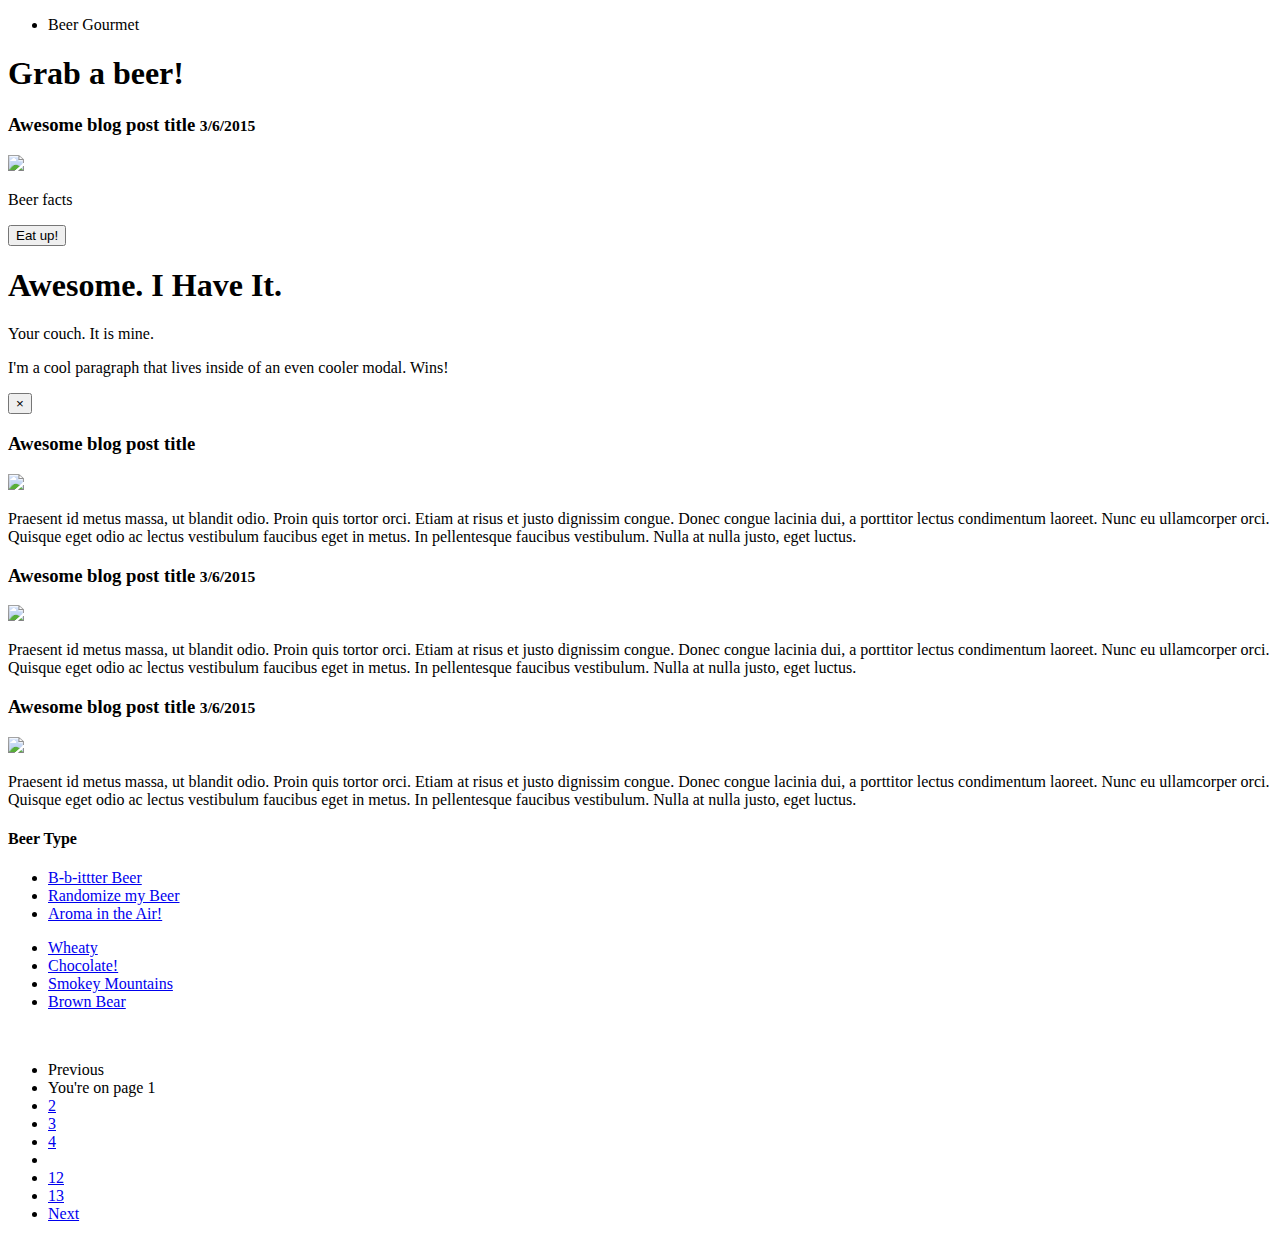
==== index.html @ 5d895ead "updated javascript, html and css" ====
<!doctype html>
<html class="no-js" lang="en">
  <head>
    <meta charset="utf-8" />
    <meta name="viewport" content="width=device-width, initial-scale=1.0" />
    <title>Beer | Gourmet</title>
    <link rel="stylesheet" href="https://dhbhdrzi4tiry.cloudfront.net/cdn/sites/foundation.min.css">
  </head>
  <body>

    <!-- Start Top Bar -->
    <div class="top-bar">
      <div class="top-bar-left">
        <ul class="menu">
          <li class="menu-text">Beer Gourmet</li>
        </ul>
      </div>
      <div class="top-bar-right">
      </div>
    </div>
    <!-- End Top Bar -->

    <div class="callout large primary">
      <div class="row column text-center">
        <h1>Grab a beer!</h1>
      </div>
    </div>

    <div class="row" id="content">
      <div class="medium-8 columns">
        <div class="blog-post">
          <h3 id="beer-name1">Awesome blog post title <small>3/6/2015</small></h3>
          <img id="img1" class="thumbnail" src="https://cdn2.justwineapp.com/assets/article/2019/04/dark-roasty-beers.jpg">
          <p>Beer facts</p>
          <div class="callout">
            <a><button id="food-pairing" class="menu-simple" data-open="exampleModal1">Eat up!</button></a>
            <div class="reveal" id="exampleModal1" data-reveal>
              <h1>Awesome. I Have It.</h1>
              <p class="lead">Your couch. It is mine.</p>
              <p>I'm a cool paragraph that lives inside of an even cooler modal. Wins!</p>
              <button class="close-button" data-close aria-label="Close modal" type="button">
                <span aria-hidden="true">&times;</span>
              </button>
            </div>
          </div>
        </div>

        <div class="blog-post">
          <h3 id="beer-name1">Awesome blog post title</h3>
          <img id="beer-img1" class="thumbnail" src="https://placehold.it/850x350">
          <p id="beer-desc1">Praesent id metus massa, ut blandit odio. Proin quis tortor orci. Etiam at risus et justo dignissim congue. Donec congue lacinia dui, a porttitor lectus condimentum laoreet. Nunc eu ullamcorper orci. Quisque eget odio ac lectus vestibulum faucibus eget in metus. In pellentesque faucibus vestibulum. Nulla at nulla justo, eget luctus.</p>
          <div class="callout">
            <ul id="food-pairing1" class="menu simple">             
            </ul>
          </div>
        </div>

        <div class="blog-post">
          <h3 id="beer-name2">Awesome blog post title <small>3/6/2015</small></h3>
          <img id="beer-img2" class="thumbnail" src="https://placehold.it/850x350">
          <p id="beer-desc2">Praesent id metus massa, ut blandit odio. Proin quis tortor orci. Etiam at risus et justo dignissim congue. Donec congue lacinia dui, a porttitor lectus condimentum laoreet. Nunc eu ullamcorper orci. Quisque eget odio ac lectus vestibulum faucibus eget in metus. In pellentesque faucibus vestibulum. Nulla at nulla justo, eget luctus.</p>
          <div class="callout">
            <ul id="food-pairing2" class="menu simple">
            </ul>
          </div>
        </div>

        <div class="blog-post">
          <h3 id="beer-name3">Awesome blog post title <small>3/6/2015</small></h3>
          <img id="beer-img3" class="thumbnail" src="https://placehold.it/850x350">
          <p id="beer-desc3">Praesent id metus massa, ut blandit odio. Proin quis tortor orci. Etiam at risus et justo dignissim congue. Donec congue lacinia dui, a porttitor lectus condimentum laoreet. Nunc eu ullamcorper orci. Quisque eget odio ac lectus vestibulum faucibus eget in metus. In pellentesque faucibus vestibulum. Nulla at nulla justo, eget luctus.</p>
          <div class="callout">
            <ul id="food-pairing3" class="menu simple">
            </ul>
          </div>
        </div>
      </div>
      <div class="medium-3 columns" data-sticky-container>
        <div class="sticky" data-sticky data-anchor="content">
          <h4>Beer Type</h4>
          <ul class="beer-list">
            <li><a href="#">B-b-ittter Beer</a></li>
            <li><a href="#">Randomize my Beer</a></li>
            <li><a href="#">Aroma in the Air!</a></li>
          </ul>
          <ul class="malt-list">
            <li><a href="#">Wheaty</a></li>
            <li><a href="#">Chocolate!</a></li>
            <li><a href="#">Smokey Mountains</a></li>
            <li><a href="#">Brown Bear</a></li>
          </ul>
          <br>
    <div class="row column">
      <ul class="pagination" role="navigation" aria-label="Pagination">
        <li class="disabled">Previous</li>
        <li class="current"><span class="show-for-sr">You're on page</span> 1</li>
        <li><a href="#" aria-label="Page 2">2</a></li>
        <li><a href="#" aria-label="Page 3">3</a></li>
        <li><a href="#" aria-label="Page 4">4</a></li>
        <li class="ellipsis"></li>
        <li><a href="#" aria-label="Page 12">12</a></li>
        <li><a href="#" aria-label="Page 13">13</a></li>
        <li><a href="#" aria-label="Next page">Next</a></li>
      </ul>
    </div>

    <script src="https://code.jquery.com/jquery-2.1.4.min.js"></script>
    <script src="https://dhbhdrzi4tiry.cloudfront.net/cdn/sites/foundation.js"></script>

    <script src="./script.js"></script>
  </body>
</html>
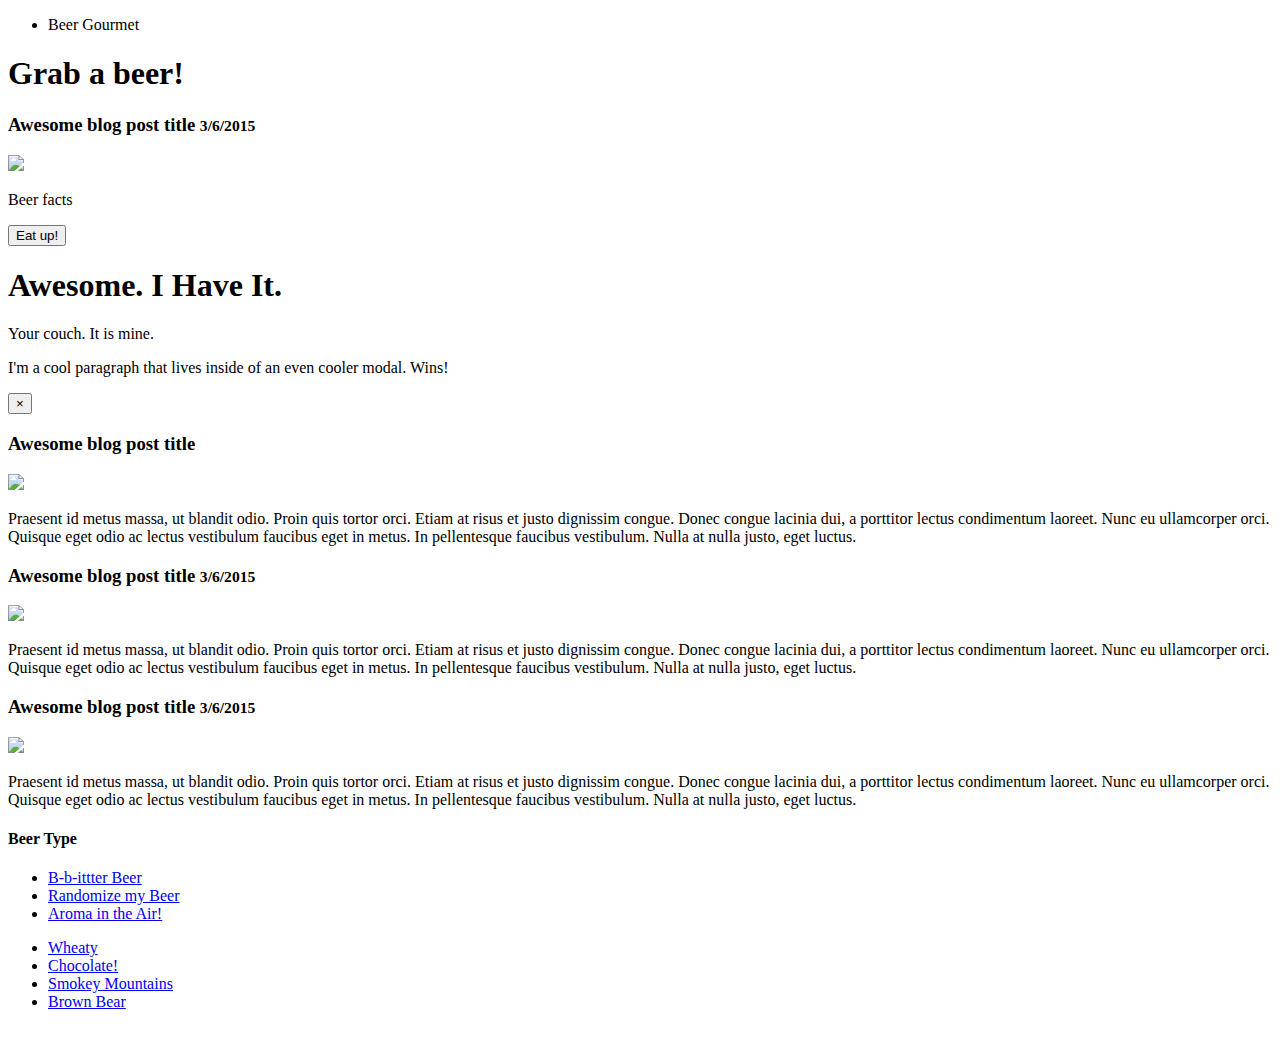
==== commit feaa14f6: "updating" ====
--- a/index.html
+++ b/index.html
@@ -75,6 +75,7 @@
           </div>
         </div>
       </div>
+      
       <div class="medium-3 columns" data-sticky-container>
         <div class="sticky" data-sticky data-anchor="content">
           <h4>Beer Type</h4>
@@ -90,23 +91,13 @@
             <li><a href="#">Brown Bear</a></li>
           </ul>
           <br>
-    <div class="row column">
-      <ul class="pagination" role="navigation" aria-label="Pagination">
-        <li class="disabled">Previous</li>
-        <li class="current"><span class="show-for-sr">You're on page</span> 1</li>
-        <li><a href="#" aria-label="Page 2">2</a></li>
-        <li><a href="#" aria-label="Page 3">3</a></li>
-        <li><a href="#" aria-label="Page 4">4</a></li>
-        <li class="ellipsis"></li>
-        <li><a href="#" aria-label="Page 12">12</a></li>
-        <li><a href="#" aria-label="Page 13">13</a></li>
-        <li><a href="#" aria-label="Next page">Next</a></li>
-      </ul>
+        </div>
+      </div>
     </div>
-
+    
     <script src="https://code.jquery.com/jquery-2.1.4.min.js"></script>
     <script src="https://dhbhdrzi4tiry.cloudfront.net/cdn/sites/foundation.js"></script>
-
     <script src="./script.js"></script>
+    
   </body>
 </html>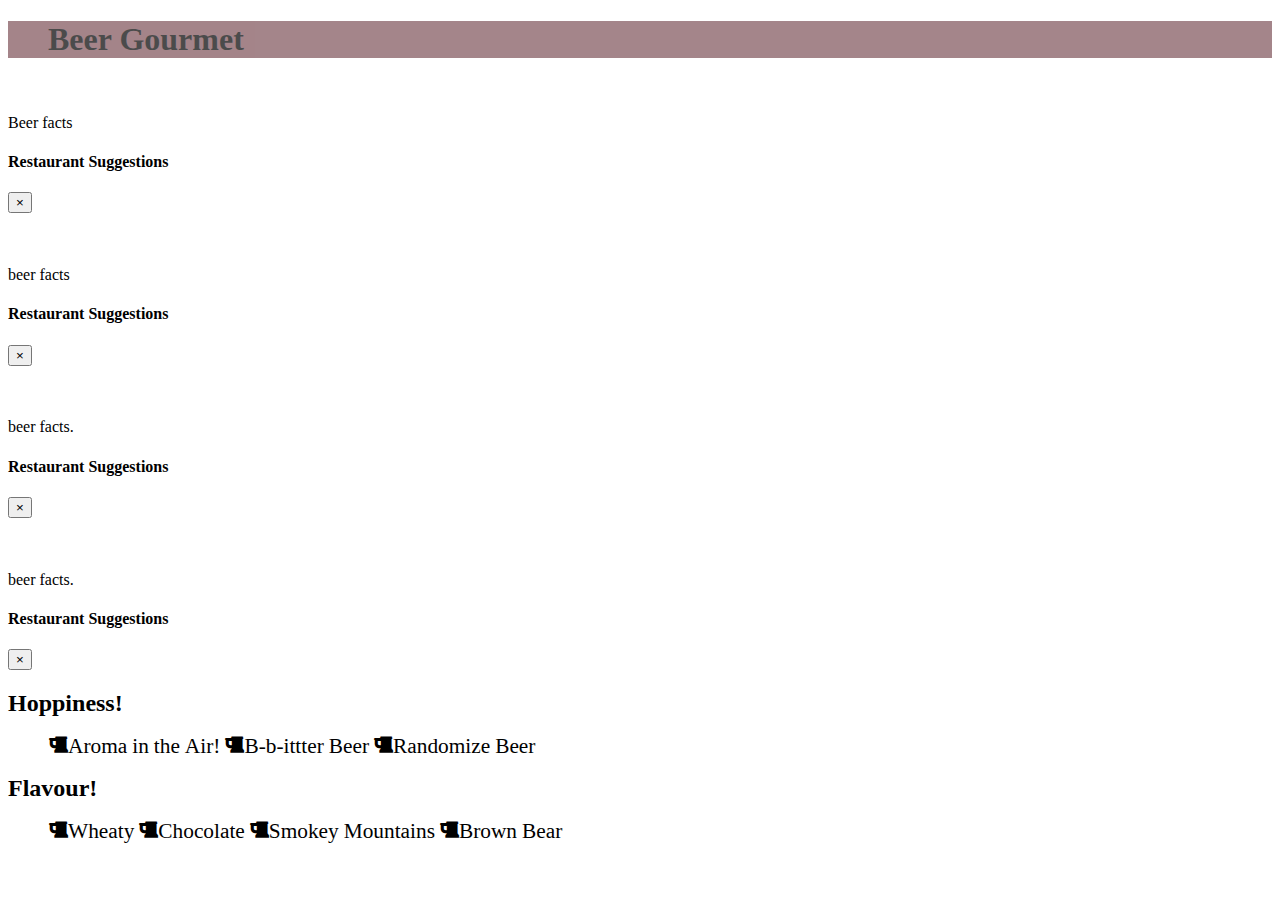
==== commit a6d7ba48: "added icons to beer list" ====
--- a/index.html
+++ b/index.html
@@ -3,101 +3,135 @@
   <head>
     <meta charset="utf-8" />
     <meta name="viewport" content="width=device-width, initial-scale=1.0" />
-    <title>Beer | Gourmet</title>
+    <title>Beer Gourmet</title>
+
+    <link rel="stylesheet" href="https://cdnjs.cloudflare.com/ajax/libs/font-awesome/4.7.0/css/font-awesome.min.css">
     <link rel="stylesheet" href="https://dhbhdrzi4tiry.cloudfront.net/cdn/sites/foundation.min.css">
+    <link rel="stylesheet" href="style.css">
   </head>
-  <body>
+  <body style="background-image: url(bar.jpeg);">
 
     <!-- Start Top Bar -->
-    <div class="top-bar">
-      <div class="top-bar-left">
-        <ul class="menu">
-          <li class="menu-text">Beer Gourmet</li>
+    <div class="top-bar" style="background-color: #7E5158; opacity: 0.7;">
+      <!-- <div class="row column text-right"> -->
+        <ul class="text-left">
+          <h1 class="menu-text">Beer Gourmet</h1>
         </ul>
-      </div>
-      <div class="top-bar-right">
-      </div>
+      <!-- </div> -->
     </div>
     <!-- End Top Bar -->
 
-    <div class="callout large primary">
-      <div class="row column text-center">
-        <h1>Grab a beer!</h1>
-      </div>
-    </div>
 
     <div class="row" id="content">
       <div class="medium-8 columns">
-        <div class="blog-post">
-          <h3 id="beer-name1">Awesome blog post title <small>3/6/2015</small></h3>
-          <img id="img1" class="thumbnail" src="https://cdn2.justwineapp.com/assets/article/2019/04/dark-roasty-beers.jpg">
-          <p>Beer facts</p>
-          <div class="callout">
-            <a><button id="food-pairing" class="menu-simple" data-open="exampleModal1">Eat up!</button></a>
-            <div class="reveal" id="exampleModal1" data-reveal>
-              <h1>Awesome. I Have It.</h1>
-              <p class="lead">Your couch. It is mine.</p>
-              <p>I'm a cool paragraph that lives inside of an even cooler modal. Wins!</p>
+
+        <div id="beer0" class="blog-post">
+          <h3 id="beer-name0" class="beer-name"></h3>
+         
+          <img id="beer-img0" class="thumbnail">          
+          <p id="beer-desc0" class="beer-desc">Beer facts</p>
+          <div class="callout food-pairing">
+
+            <ul id="food-pairing0" style="list-style-type: none;"  data-open="Modal0"></ul>
+
+            <div class="reveal restaurant-chain" id="Modal0" data-reveal>
+              <h4>Restaurant Suggestions</h4>
+              <ul id="restaurant0"></ul>
+
+              <button class="close-button" data-close aria-label="Close modal" type="button">
+                <span aria-hidden="true">&times;</span>
+              </button>
+
+            </div>
+
+          </div>
+        </div>
+
+        <div id="beer1" class="blog-post">
+          <h3 id="beer-name1" class="beer-name"></h3>
+          <img id="beer-img1" class="thumbnail">
+          <p id="beer-desc1" class="beer-desc">beer facts</p>
+          
+          <div class="callout food-pairing">           
+            <ul id="food-pairing1" style="list-style-type: none;"  data-open="Modal1"></ul>
+
+            <div class="reveal restaurant-chain" id="Modal1" data-reveal>
+              <h4>Restaurant Suggestions</h4>
+
+              <ul id="restaurant1"></ul>
+
+              <button class="close-button" data-close aria-label="Close modal" type="button">
+                <span aria-hidden="true">&times;</span>
+              </button>
+            </div>
+          </div>
+
+        </div>
+
+        <div id="beer2" class="blog-post">
+          <h3 id="beer-name2" class="beer-name"></h3>
+          <img id="beer-img2" class="thumbnail">
+          <p id="beer-desc2" class="beer-desc">beer facts.</p>
+          
+          <div class="callout food-pairing">           
+            <ul id="food-pairing2" style="list-style-type: none;"  data-open="Modal2"></ul>
+
+            <div class="reveal restaurant-chain" id="Modal2" data-reveal>
+              <h4>Restaurant Suggestions</h4>
+
+              <ul id="restaurant2"></ul>
+
+              <button class="close-button" data-close aria-label="Close modal" type="button">
+                <span aria-hidden="true">&times;</span>
+              </button>
+            </div>
+          </div>
+
+        </div>
+
+        <div id="beer3" class="blog-post">
+          <h3 id="beer-name3" class="beer-name"></h3>
+          <img id="beer-img3" class="thumbnail">
+          <p id="beer-desc3" class="beer-desc">beer facts.</p>
+
+          <div class="callout food-pairing">           
+            <ul id="food-pairing3" style="list-style-type: none;"  data-open="Modal3"></ul>
+
+            <div class="reveal restaurant-chain" id="Modal3" data-reveal>
+              <h4>Restaurant Suggestions</h4>
+
+              <ul id="restaurant3"></ul>
+
               <button class="close-button" data-close aria-label="Close modal" type="button">
                 <span aria-hidden="true">&times;</span>
               </button>
             </div>
           </div>
         </div>
+        
+      </div>
 
-        <div class="blog-post">
-          <h3 id="beer-name1">Awesome blog post title</h3>
-          <img id="beer-img1" class="thumbnail" src="https://placehold.it/850x350">
-          <p id="beer-desc1">Praesent id metus massa, ut blandit odio. Proin quis tortor orci. Etiam at risus et justo dignissim congue. Donec congue lacinia dui, a porttitor lectus condimentum laoreet. Nunc eu ullamcorper orci. Quisque eget odio ac lectus vestibulum faucibus eget in metus. In pellentesque faucibus vestibulum. Nulla at nulla justo, eget luctus.</p>
-          <div class="callout">
-            <ul id="food-pairing1" class="menu simple">             
-            </ul>
-          </div>
-        </div>
-
-        <div class="blog-post">
-          <h3 id="beer-name2">Awesome blog post title <small>3/6/2015</small></h3>
-          <img id="beer-img2" class="thumbnail" src="https://placehold.it/850x350">
-          <p id="beer-desc2">Praesent id metus massa, ut blandit odio. Proin quis tortor orci. Etiam at risus et justo dignissim congue. Donec congue lacinia dui, a porttitor lectus condimentum laoreet. Nunc eu ullamcorper orci. Quisque eget odio ac lectus vestibulum faucibus eget in metus. In pellentesque faucibus vestibulum. Nulla at nulla justo, eget luctus.</p>
-          <div class="callout">
-            <ul id="food-pairing2" class="menu simple">
-            </ul>
-          </div>
-        </div>
-
-        <div class="blog-post">
-          <h3 id="beer-name3">Awesome blog post title <small>3/6/2015</small></h3>
-          <img id="beer-img3" class="thumbnail" src="https://placehold.it/850x350">
-          <p id="beer-desc3">Praesent id metus massa, ut blandit odio. Proin quis tortor orci. Etiam at risus et justo dignissim congue. Donec congue lacinia dui, a porttitor lectus condimentum laoreet. Nunc eu ullamcorper orci. Quisque eget odio ac lectus vestibulum faucibus eget in metus. In pellentesque faucibus vestibulum. Nulla at nulla justo, eget luctus.</p>
-          <div class="callout">
-            <ul id="food-pairing3" class="menu simple">
-            </ul>
-          </div>
-        </div>
-      </div>
-      
       <div class="medium-3 columns" data-sticky-container>
         <div class="sticky" data-sticky data-anchor="content">
-          <h4>Beer Type</h4>
+          <h2>Hoppiness!</h2>
           <ul class="beer-list">
-            <li><a href="#">B-b-ittter Beer</a></li>
-            <li><a href="#">Randomize my Beer</a></li>
-            <li><a href="#">Aroma in the Air!</a></li>
+            <li class="fa fa-beer fa-lg"><a >Aroma in the Air!</a></li>
+            <li class="fa fa-beer fa-lg"><a >B-b-ittter Beer</a></li>
+            <li class="fa fa-beer fa-lg"><a >Randomize Beer</a></li>
           </ul>
+          <h2>Flavour!</h2>
           <ul class="malt-list">
-            <li><a href="#">Wheaty</a></li>
-            <li><a href="#">Chocolate!</a></li>
-            <li><a href="#">Smokey Mountains</a></li>
-            <li><a href="#">Brown Bear</a></li>
+            <li class="fa fa-beer fa-lg"><a >Wheaty</a></li>
+            <li class="fa fa-beer fa-lg"><a >Chocolate</a></li>
+            <li class="fa fa-beer fa-lg"><a >Smokey Mountains</a></li>
+            <li class="fa fa-beer fa-lg"><a >Brown Bear</a></li>
           </ul>
           <br>
-        </div>
-      </div>
-    </div>
-    
+
+          
     <script src="https://code.jquery.com/jquery-2.1.4.min.js"></script>
     <script src="https://dhbhdrzi4tiry.cloudfront.net/cdn/sites/foundation.js"></script>
-    <script src="./script.js"></script>
-    
+    <script src="script.js"></script>
+
   </body>
-</html>+</html>
--- a/style.css
+++ b/style.css
@@ -0,0 +1,4 @@
+.callout{
+    justify-content: center;
+   align-items: center;
+}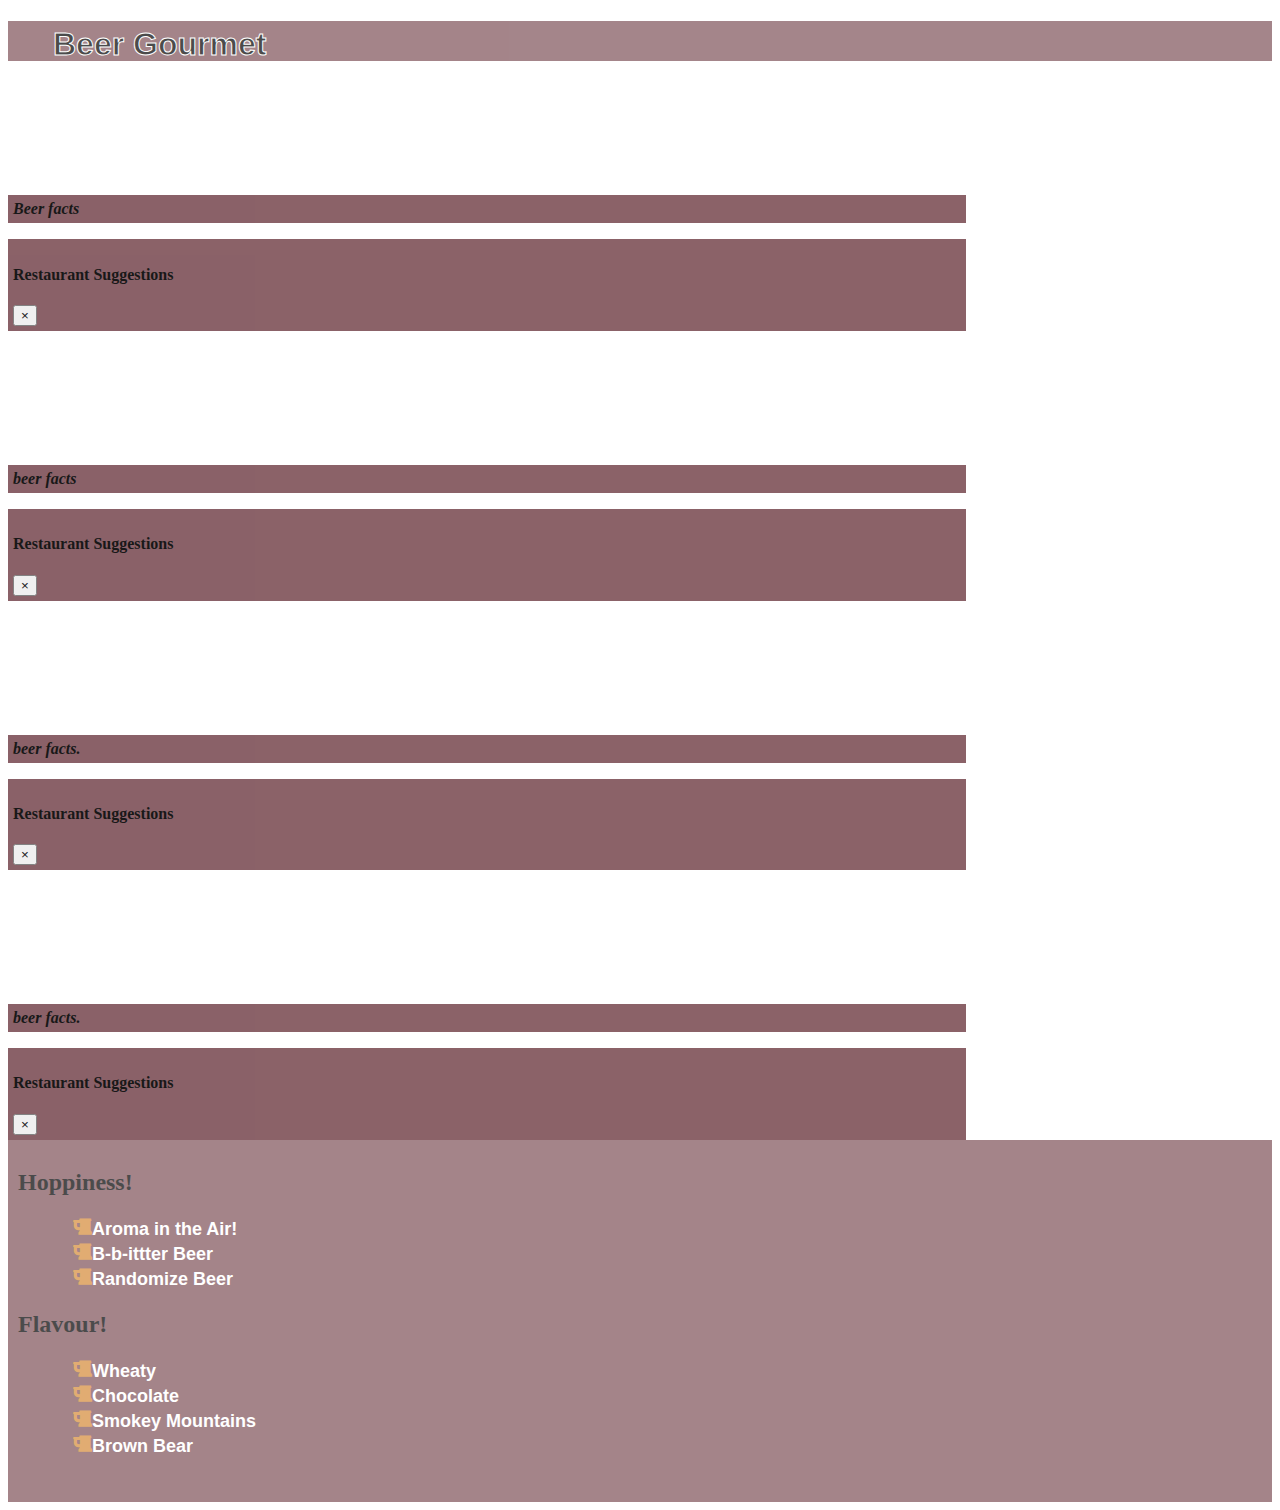
==== commit 680ec718: "added font styles and colors to letters and icons" ====
--- a/index.html
+++ b/index.html
@@ -9,15 +9,13 @@
     <link rel="stylesheet" href="https://dhbhdrzi4tiry.cloudfront.net/cdn/sites/foundation.min.css">
     <link rel="stylesheet" href="style.css">
   </head>
-  <body style="background-image: url(bar.jpeg);">
+  <body>
 
     <!-- Start Top Bar -->
     <div class="top-bar" style="background-color: #7E5158; opacity: 0.7;">
-      <!-- <div class="row column text-right"> -->
         <ul class="text-left">
           <h1 class="menu-text">Beer Gourmet</h1>
         </ul>
-      <!-- </div> -->
     </div>
     <!-- End Top Bar -->
 
--- a/style.css
+++ b/style.css
@@ -1,4 +1,107 @@
-.callout{
-    justify-content: center;
-   align-items: center;
-}+.reveal-overlay {
+  display: none;
+}
+
+li {
+  padding-left: 10px;
+}
+
+#content {
+  margin-top: 35px;
+}
+
+
+body {
+  min-height: 100%;
+  background-image: url("bar.jpeg");
+  background-size: cover;
+  background-repeat: no-repeat;
+  background-position: center center;
+  background-attachment: fixed;
+}
+
+.top-bar ul {
+  background-color:#7E5158; 
+  font-weight: bolder;
+  height: 40px;
+}
+
+.menu-text {
+  color: black;
+  font-weight: 800;
+  padding: 5px;
+  -webkit-text-stroke: 1px white;
+  font-family: Verdana, Geneva, Tahoma, sans-serif;
+}
+
+.sticky {
+  background-color:#7E5158; 
+  opacity: 0.7;
+  padding: 10px 10px 10px 10px;
+}
+
+.beer-list > li > a{
+  color:white;
+  font-weight: 600;
+  font-size: large;
+  font-family: Verdana, Geneva, Tahoma, sans-serif;
+  
+}
+
+.malt-list > li > a{
+  color: white;
+  font-weight: 600;
+  font-size: large;
+  font-family: Verdana, Geneva, Tahoma, sans-serif;
+}
+
+h2 {
+  background-color:#7E5158;
+  color: black;
+  font-weight: bolder;
+}
+
+.beer-name {
+  background-color:#D58A37; 
+  opacity: 0.9;
+  color: white;
+  font-weight: 700;
+  max-width: 550px;
+  text-align: center;
+  margin-top: 100px;
+}
+
+.beer-desc {
+  background-color:#7E5158; 
+  opacity: 0.9;
+  color: black;
+  font-weight: 700;
+  font-style: italic;
+  padding: 5px 5px 5px 5px;
+  width: 75%;
+}
+
+.food-pairing {
+  background-color:#7E5158; 
+  opacity: 0.9;
+  color: black;
+  font-weight: 700;
+  padding: 5px 5px 5px 5px;
+  width: 75%;
+}
+
+.food-pairing > ul > li > a {
+  color: black;
+}
+
+.beer-list, .malt-list{
+  display: flex;
+  flex-direction: column;
+  flex-wrap: nowrap;
+}
+
+.fa{
+  margin: 4px;
+  color:#D58A37;
+}
+
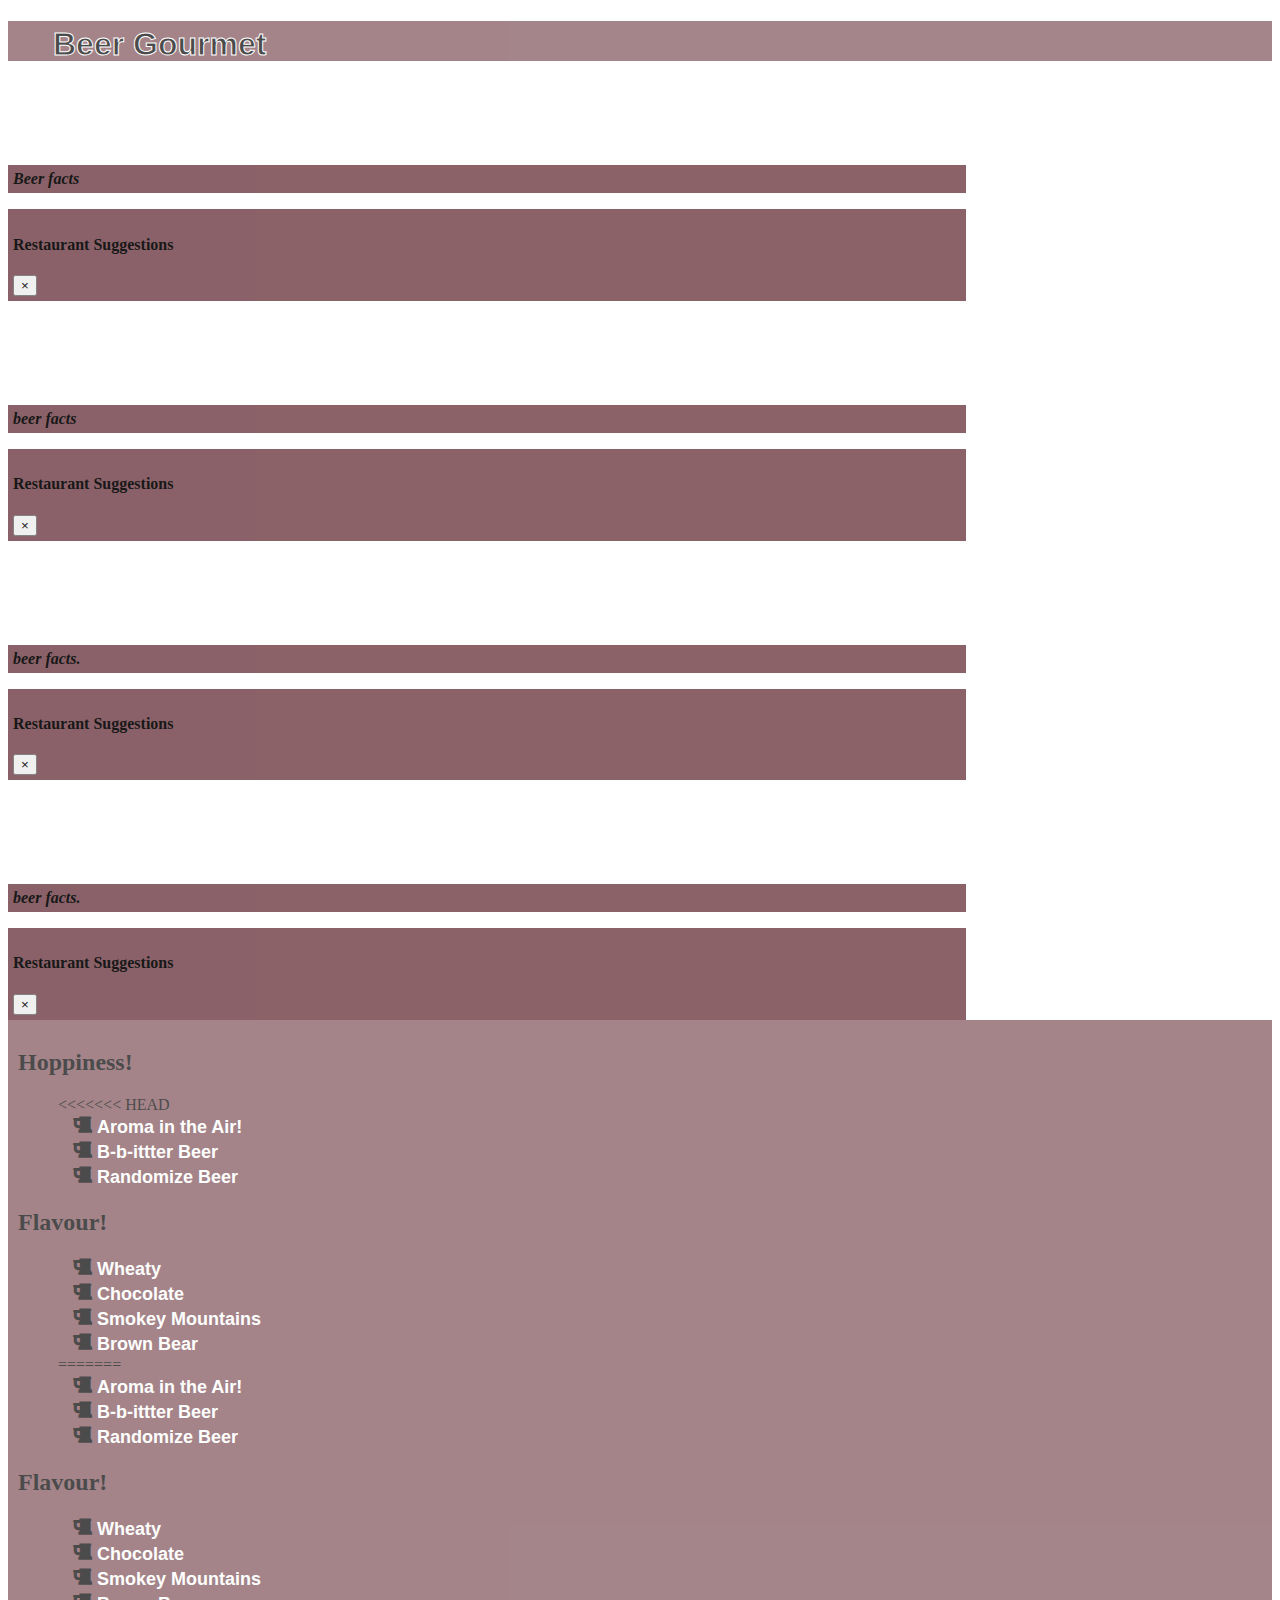
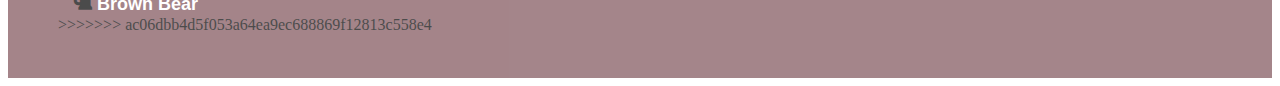
==== commit 0ab5d43d: "fixed beer tables" ====
--- a/index.html
+++ b/index.html
@@ -113,16 +113,29 @@
         <div class="sticky" data-sticky data-anchor="content">
           <h2>Hoppiness!</h2>
           <ul class="beer-list">
-            <li class="fa fa-beer fa-lg"><a >Aroma in the Air!</a></li>
-            <li class="fa fa-beer fa-lg"><a >B-b-ittter Beer</a></li>
-            <li class="fa fa-beer fa-lg"><a >Randomize Beer</a></li>
+<<<<<<< HEAD
+            <li class="fa fa-beer fa-lg"><a > Aroma in the Air!</a></li>
+            <li class="fa fa-beer fa-lg"><a > B-b-ittter Beer</a></li>
+            <li class="fa fa-beer fa-lg"><a > Randomize Beer</a></li>
           </ul>
           <h2>Flavour!</h2>
           <ul class="malt-list">
-            <li class="fa fa-beer fa-lg"><a >Wheaty</a></li>
-            <li class="fa fa-beer fa-lg"><a >Chocolate</a></li>
-            <li class="fa fa-beer fa-lg"><a >Smokey Mountains</a></li>
-            <li class="fa fa-beer fa-lg"><a >Brown Bear</a></li>
+            <li class="fa fa-beer fa-lg"><a > Wheaty</a></li>
+            <li class="fa fa-beer fa-lg"><a > Chocolate</a></li>
+            <li class="fa fa-beer fa-lg"><a > Smokey Mountains</a></li>
+            <li class="fa fa-beer fa-lg"><a > Brown Bear</a></li>
+=======
+            <li class="fa fa-beer fa-lg"><a> Aroma in the Air!</a></li>
+            <li class="fa fa-beer fa-lg"><a> B-b-ittter Beer</a></li>
+            <li class="fa fa-beer fa-lg"><a> Randomize Beer</a></li>
+          </ul>
+          <h2>Flavour!</h2>
+          <ul class="malt-list">
+            <li class="fa fa-beer fa-lg"><a> Wheaty</a></li>
+            <li class="fa fa-beer fa-lg"><a> Chocolate</a></li>
+            <li class="fa fa-beer fa-lg"><a> Smokey Mountains</a></li>
+            <li class="fa fa-beer fa-lg"><a> Brown Bear</a></li>
+>>>>>>> ac06dbb4d5f053a64ea9ec688869f12813c558e4
           </ul>
           <br>
 
--- a/style.css
+++ b/style.css
@@ -24,6 +24,7 @@
   background-color:#7E5158; 
   font-weight: bolder;
   height: 40px;
+
 }
 
 .menu-text {
@@ -37,7 +38,8 @@
 .sticky {
   background-color:#7E5158; 
   opacity: 0.7;
-  padding: 10px 10px 10px 10px;
+  padding: 10px 10px 10px 10px; 
+   
 }
 
 .beer-list > li > a{
@@ -45,7 +47,6 @@
   font-weight: 600;
   font-size: large;
   font-family: Verdana, Geneva, Tahoma, sans-serif;
-  
 }
 
 .malt-list > li > a{
@@ -68,7 +69,7 @@
   font-weight: 700;
   max-width: 550px;
   text-align: center;
-  margin-top: 100px;
+  margin-top: 70px;
 }
 
 .beer-desc {
@@ -102,6 +103,9 @@
 
 .fa{
   margin: 4px;
-  color:#D58A37;
+  /* color:#D58A37; */
 }
 
+.sticky.is-anchored{
+  position: relative;
+}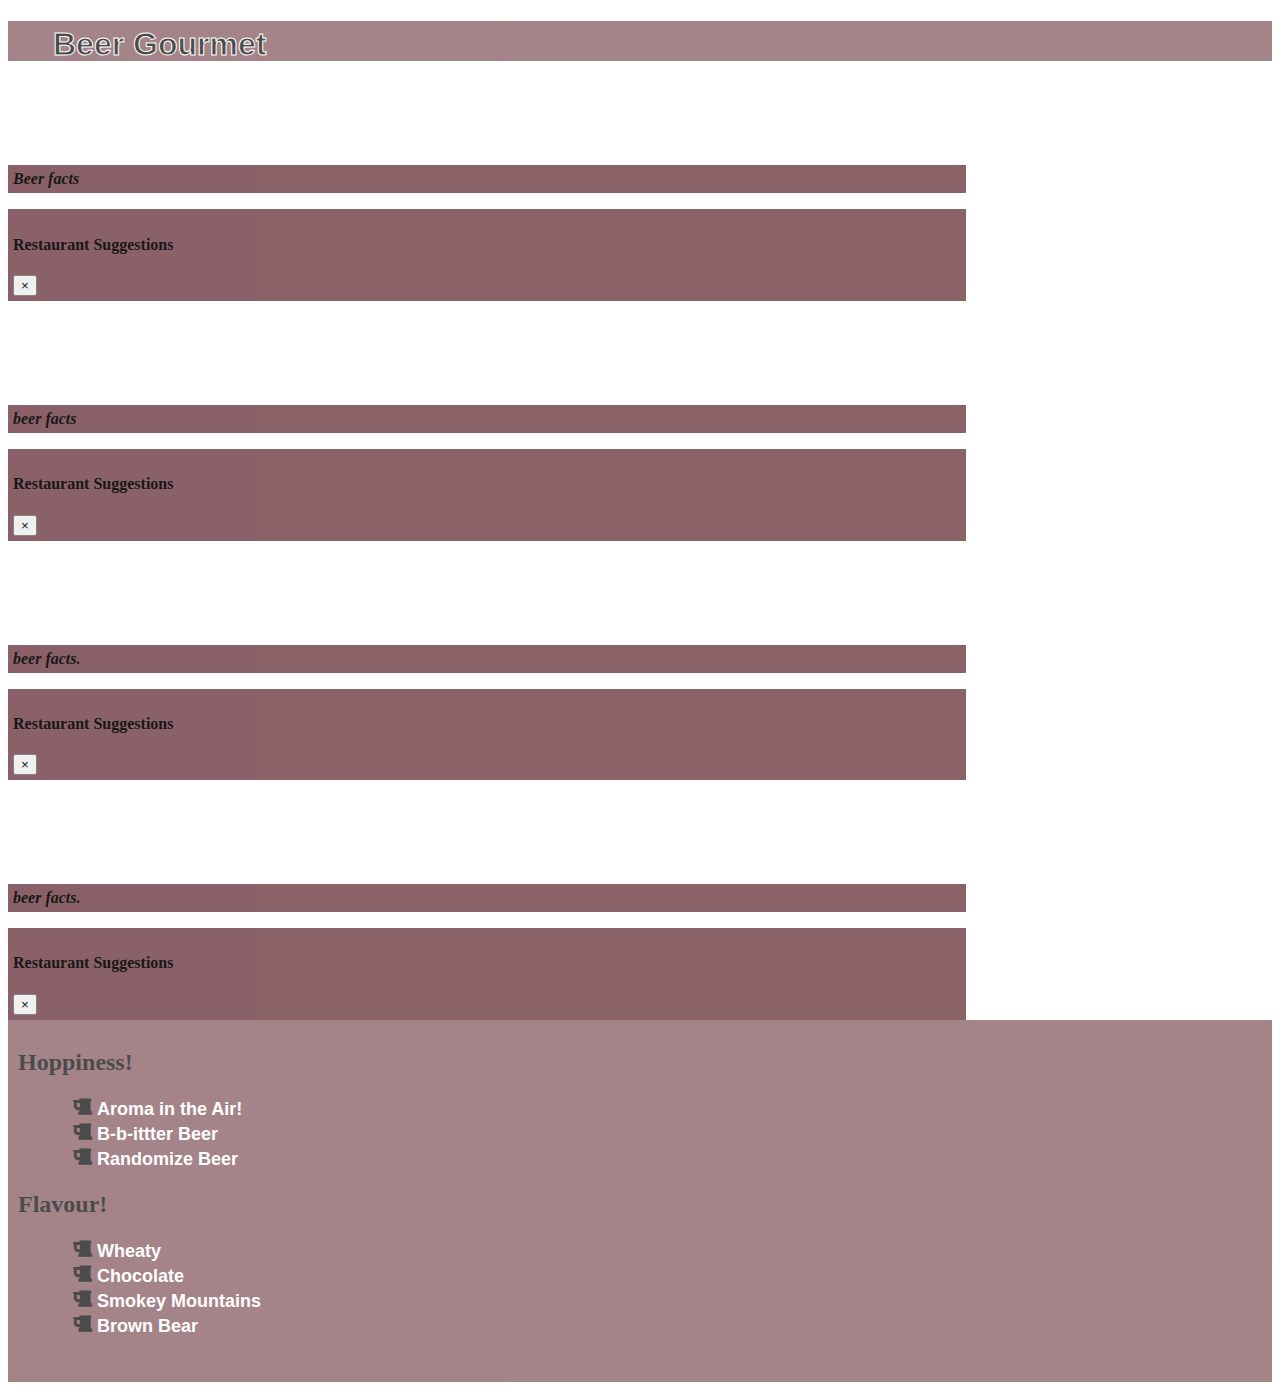
==== commit 94dcc949: "sticky" ====
--- a/index.html
+++ b/index.html
@@ -113,18 +113,6 @@
         <div class="sticky" data-sticky data-anchor="content">
           <h2>Hoppiness!</h2>
           <ul class="beer-list">
-<<<<<<< HEAD
-            <li class="fa fa-beer fa-lg"><a > Aroma in the Air!</a></li>
-            <li class="fa fa-beer fa-lg"><a > B-b-ittter Beer</a></li>
-            <li class="fa fa-beer fa-lg"><a > Randomize Beer</a></li>
-          </ul>
-          <h2>Flavour!</h2>
-          <ul class="malt-list">
-            <li class="fa fa-beer fa-lg"><a > Wheaty</a></li>
-            <li class="fa fa-beer fa-lg"><a > Chocolate</a></li>
-            <li class="fa fa-beer fa-lg"><a > Smokey Mountains</a></li>
-            <li class="fa fa-beer fa-lg"><a > Brown Bear</a></li>
-=======
             <li class="fa fa-beer fa-lg"><a> Aroma in the Air!</a></li>
             <li class="fa fa-beer fa-lg"><a> B-b-ittter Beer</a></li>
             <li class="fa fa-beer fa-lg"><a> Randomize Beer</a></li>
@@ -135,7 +123,6 @@
             <li class="fa fa-beer fa-lg"><a> Chocolate</a></li>
             <li class="fa fa-beer fa-lg"><a> Smokey Mountains</a></li>
             <li class="fa fa-beer fa-lg"><a> Brown Bear</a></li>
->>>>>>> ac06dbb4d5f053a64ea9ec688869f12813c558e4
           </ul>
           <br>
 
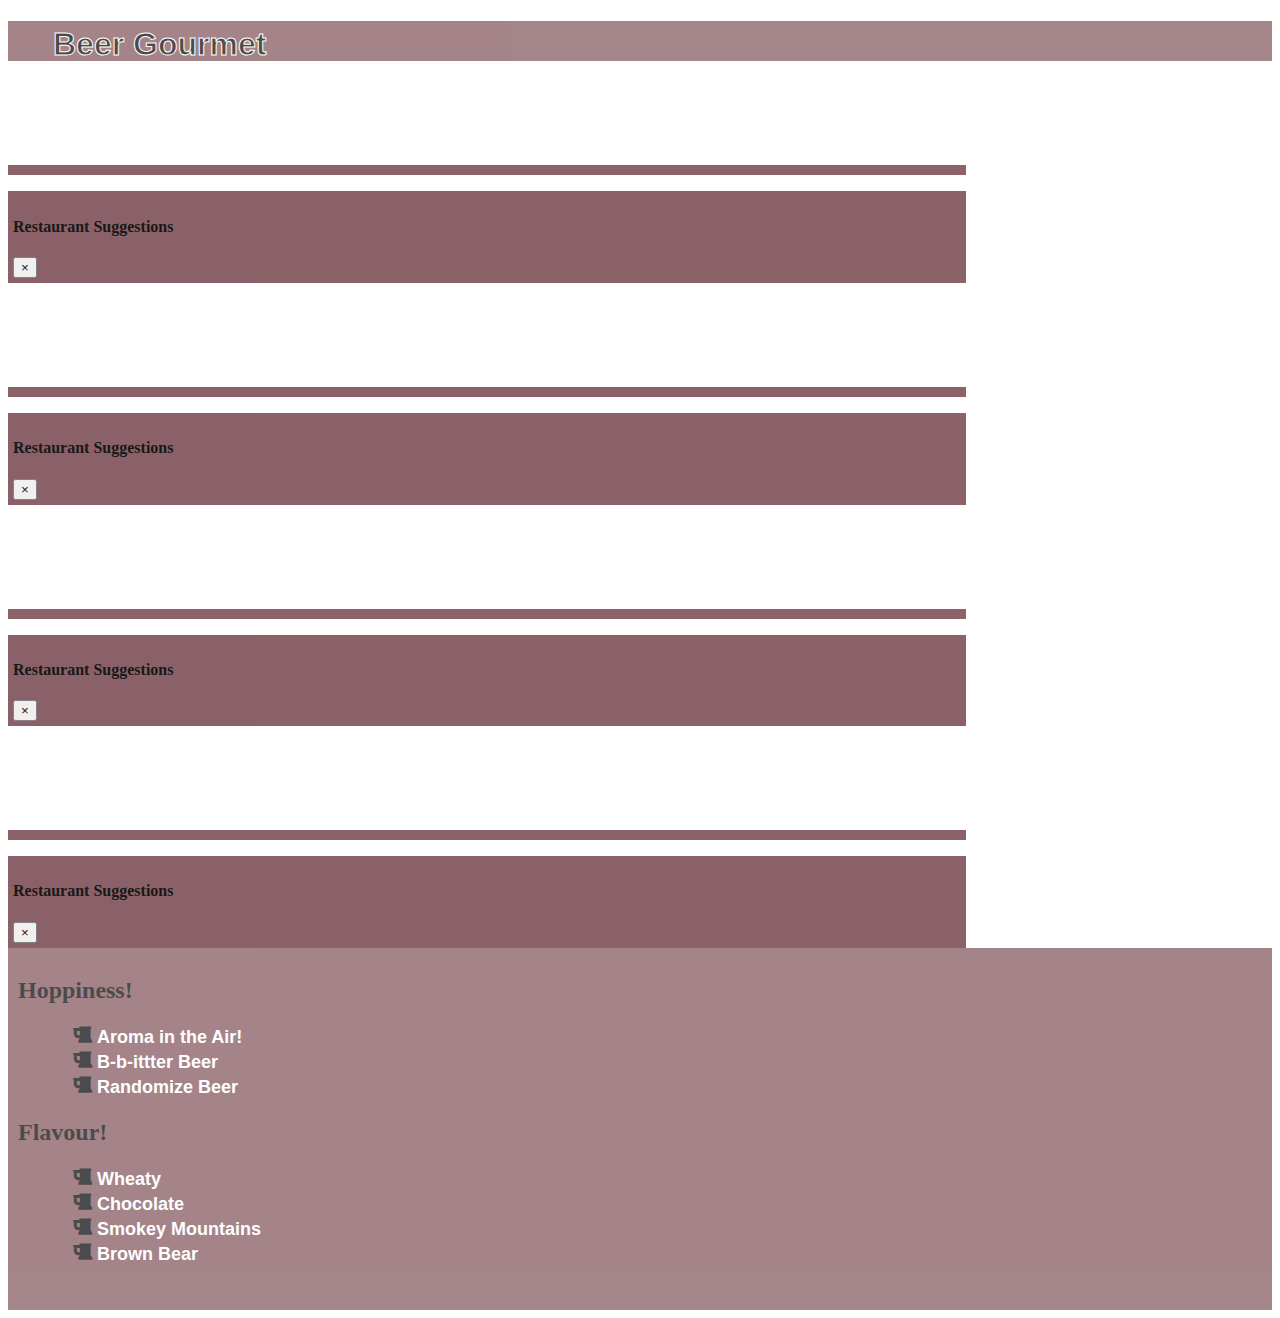
==== commit 06b0b33f: "added ppt, remove commented code" ====
--- a/index.html
+++ b/index.html
@@ -27,7 +27,7 @@
           <h3 id="beer-name0" class="beer-name"></h3>
          
           <img id="beer-img0" class="thumbnail">          
-          <p id="beer-desc0" class="beer-desc">Beer facts</p>
+          <p id="beer-desc0" class="beer-desc"></p>
           <div class="callout food-pairing">
 
             <ul id="food-pairing0" style="list-style-type: none;"  data-open="Modal0"></ul>
@@ -48,7 +48,7 @@
         <div id="beer1" class="blog-post">
           <h3 id="beer-name1" class="beer-name"></h3>
           <img id="beer-img1" class="thumbnail">
-          <p id="beer-desc1" class="beer-desc">beer facts</p>
+          <p id="beer-desc1" class="beer-desc"></p>
           
           <div class="callout food-pairing">           
             <ul id="food-pairing1" style="list-style-type: none;"  data-open="Modal1"></ul>
@@ -69,7 +69,7 @@
         <div id="beer2" class="blog-post">
           <h3 id="beer-name2" class="beer-name"></h3>
           <img id="beer-img2" class="thumbnail">
-          <p id="beer-desc2" class="beer-desc">beer facts.</p>
+          <p id="beer-desc2" class="beer-desc"></p>
           
           <div class="callout food-pairing">           
             <ul id="food-pairing2" style="list-style-type: none;"  data-open="Modal2"></ul>
@@ -90,7 +90,7 @@
         <div id="beer3" class="blog-post">
           <h3 id="beer-name3" class="beer-name"></h3>
           <img id="beer-img3" class="thumbnail">
-          <p id="beer-desc3" class="beer-desc">beer facts.</p>
+          <p id="beer-desc3" class="beer-desc"></p>
 
           <div class="callout food-pairing">           
             <ul id="food-pairing3" style="list-style-type: none;"  data-open="Modal3"></ul>
--- a/style.css
+++ b/style.css
@@ -1,6 +1,4 @@
-.reveal-overlay {
-  display: none;
-}
+
 
 li {
   padding-left: 10px;
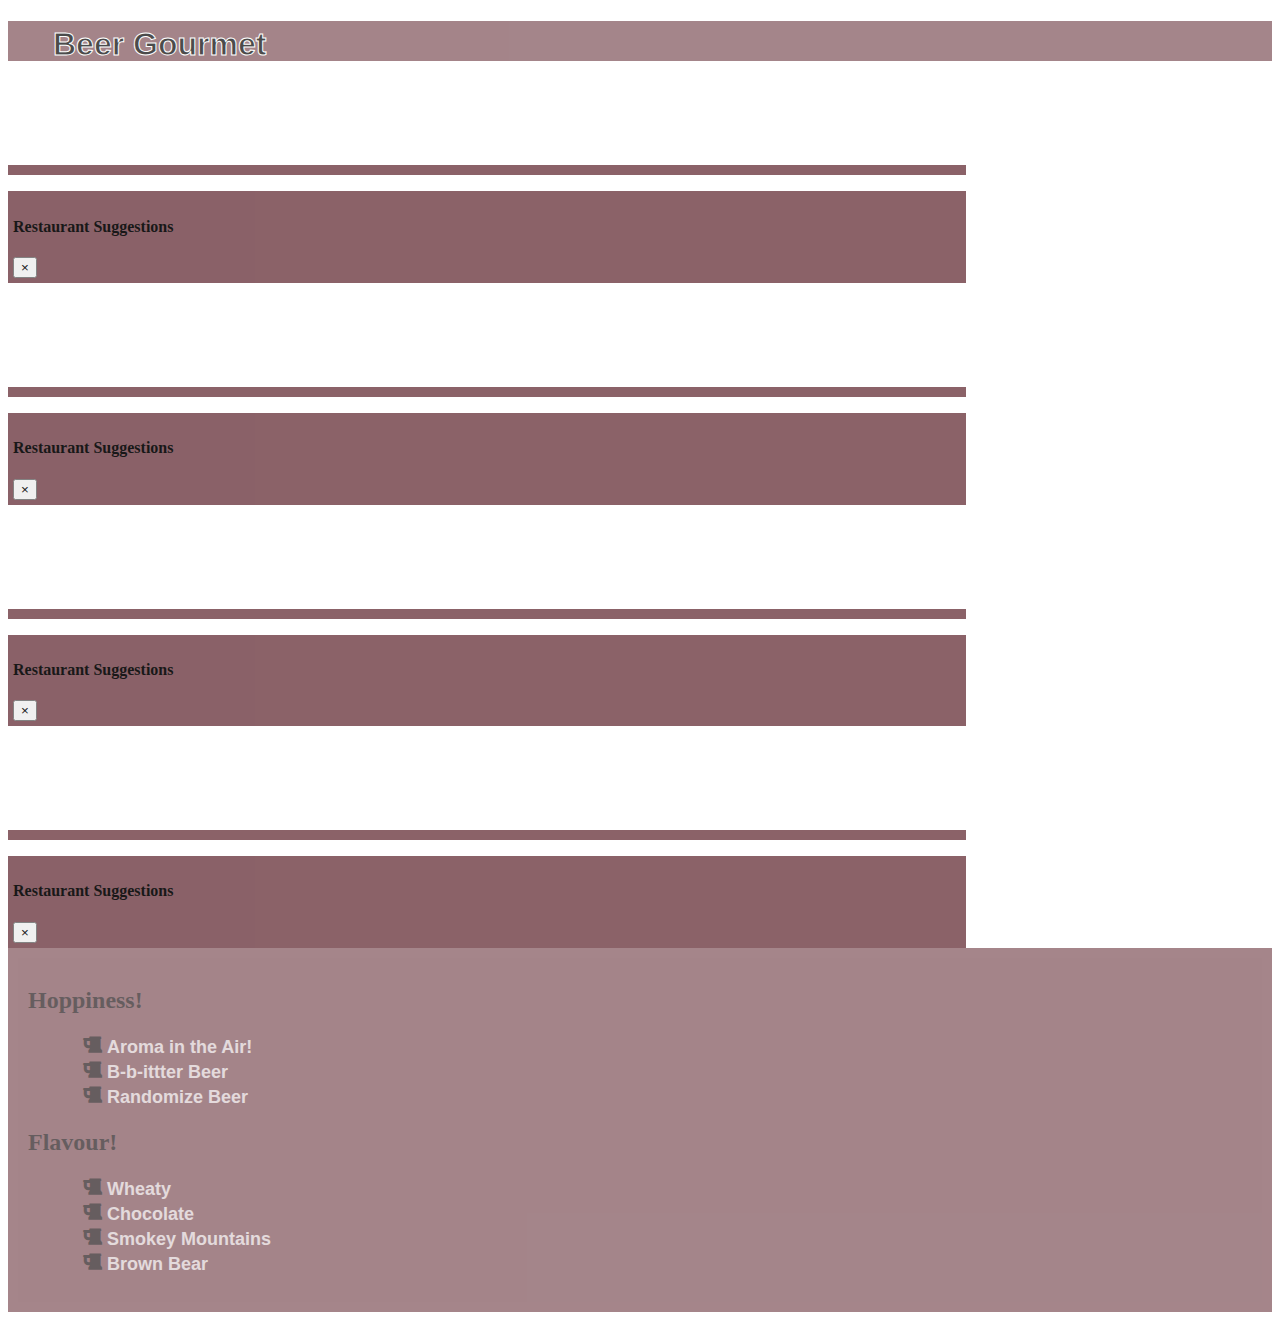
==== commit f40e8e17: "fixed sticky container" ====
--- a/index.html
+++ b/index.html
@@ -109,8 +109,8 @@
         
       </div>
 
-      <div class="medium-3 columns" data-sticky-container>
-        <div class="sticky" data-sticky data-anchor="content">
+      <div class="medium-3 columns sticky">
+        <div class="sticky">
           <h2>Hoppiness!</h2>
           <ul class="beer-list">
             <li class="fa fa-beer fa-lg"><a> Aroma in the Air!</a></li>
@@ -124,9 +124,7 @@
             <li class="fa fa-beer fa-lg"><a> Smokey Mountains</a></li>
             <li class="fa fa-beer fa-lg"><a> Brown Bear</a></li>
           </ul>
-          <br>
 
-          
     <script src="https://code.jquery.com/jquery-2.1.4.min.js"></script>
     <script src="https://dhbhdrzi4tiry.cloudfront.net/cdn/sites/foundation.js"></script>
     <script src="script.js"></script>
--- a/style.css
+++ b/style.css
@@ -37,7 +37,8 @@
   background-color:#7E5158; 
   opacity: 0.7;
   padding: 10px 10px 10px 10px; 
-   
+  position: sticky;
+  top: 20px;
 }
 
 .beer-list > li > a{
@@ -68,6 +69,7 @@
   max-width: 550px;
   text-align: center;
   margin-top: 70px;
+  z-index: -1;
 }
 
 .beer-desc {
@@ -104,6 +106,9 @@
   /* color:#D58A37; */
 }
 
-.sticky.is-anchored{
-  position: relative;
-}+h3{
+  z-index:-1;
+}
+.callout{
+   z-index: 1;
+ }